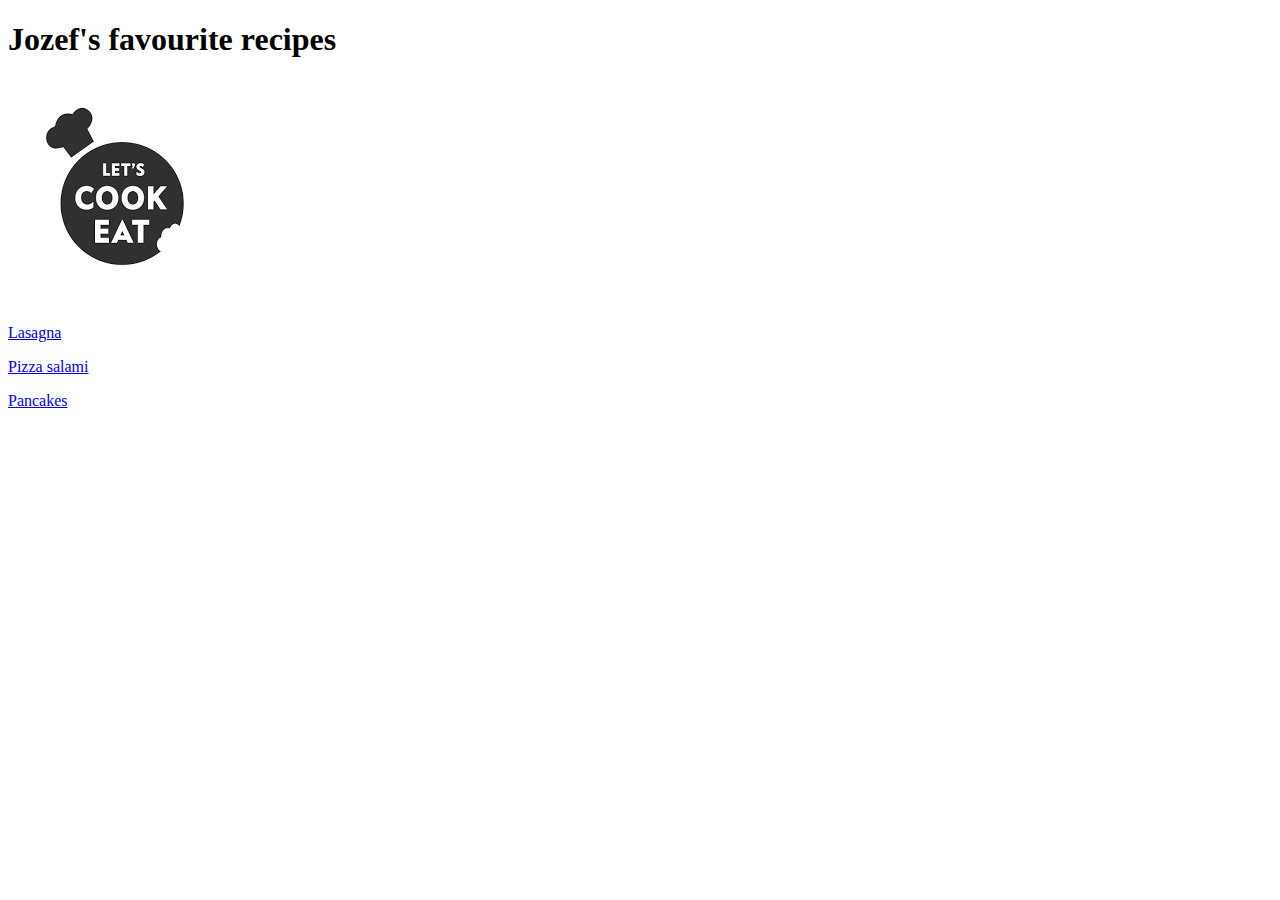
==== index.html @ 00351994 "recipes done" ====
<!DOCTYPE html>
<html lang="en">
<head>
    <meta charset="UTF-8">
    <title>Title</title>
</head>
<body>
    <h1>Jozef's favourite recipes</h1>
    <img src="[data-uri]" alt="lets cook and eat">
    <p><a href="recipes/lasagna.html">Lasagna</a></p>
    <p><a href="recipes/pizzasalami.html">Pizza salami</a></p>
    <p><a href="recipes/pancakes.html">Pancakes</a></p>
</body>
</html>
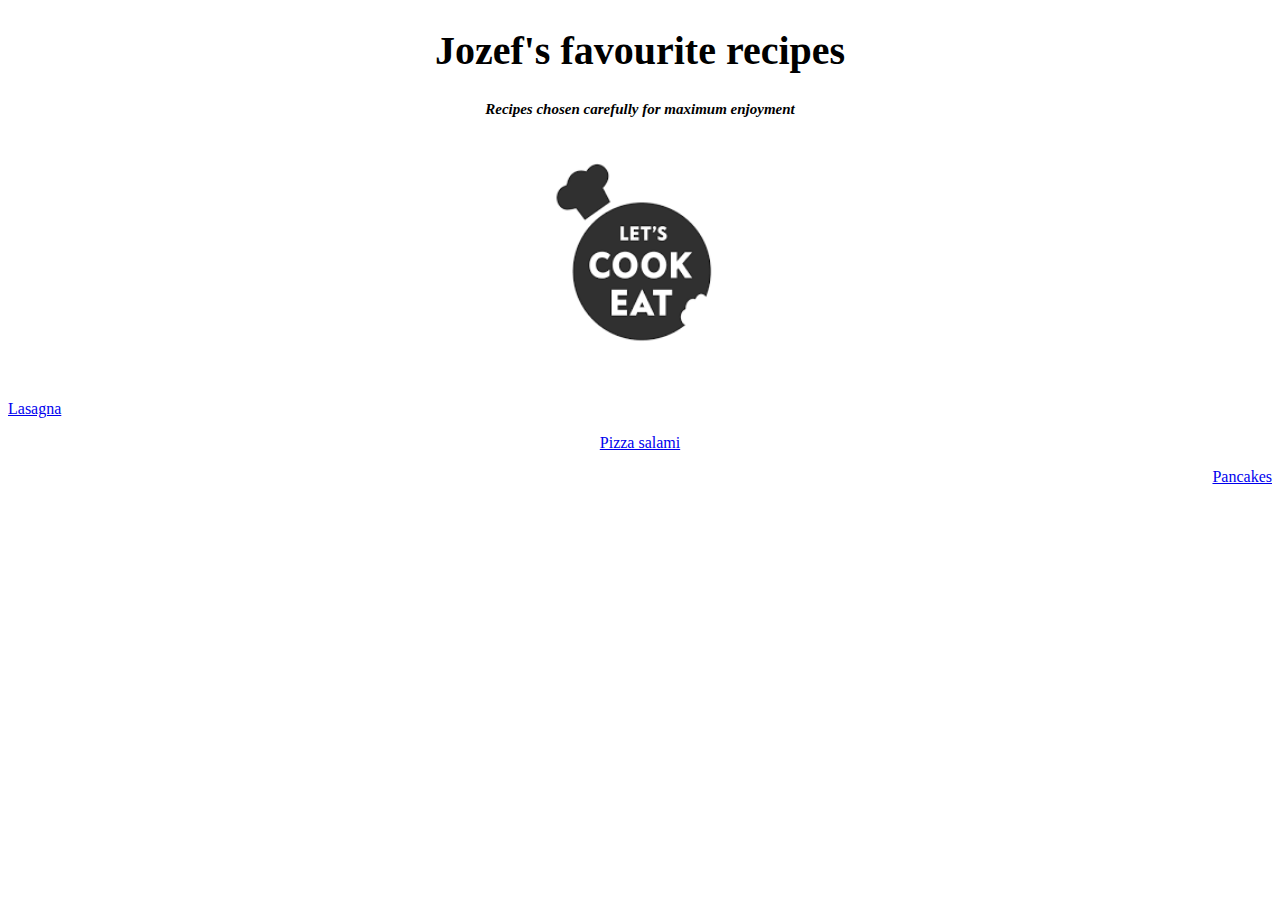
==== commit 2e6d06a2: "trying css(very simple)" ====
--- a/index.html
+++ b/index.html
@@ -2,13 +2,15 @@
 <html lang="en">
 <head>
     <meta charset="UTF-8">
-    <title>Title</title>
+    <title>Recipes</title>
+    <link rel="stylesheet" href="style.css">
 </head>
 <body>
     <h1>Jozef's favourite recipes</h1>
+    <h3><em>Recipes chosen carefully for maximum enjoyment</em></h3>
     <img src="[data-uri]" alt="lets cook and eat">
-    <p><a href="recipes/lasagna.html">Lasagna</a></p>
+    <p class="left"><a href="recipes/lasagna.html">Lasagna</a></p>
     <p><a href="recipes/pizzasalami.html">Pizza salami</a></p>
-    <p><a href="recipes/pancakes.html">Pancakes</a></p>
+    <p class="right"><a href="recipes/pancakes.html">Pancakes</a></p>
 </body>
 </html>--- a/style.css
+++ b/style.css
@@ -0,0 +1,23 @@
+h1{
+    text-align: center;
+    font-size: 40px;
+}
+h3{
+    text-align: center;
+    font-size: 15px;
+}
+img {
+    display: block;
+    margin-left: auto;
+    margin-right: auto;
+    width: 20%;
+}
+p{
+    text-align: center;
+}
+.left{
+    text-align: left;
+}
+.right{
+    text-align: right;
+}
